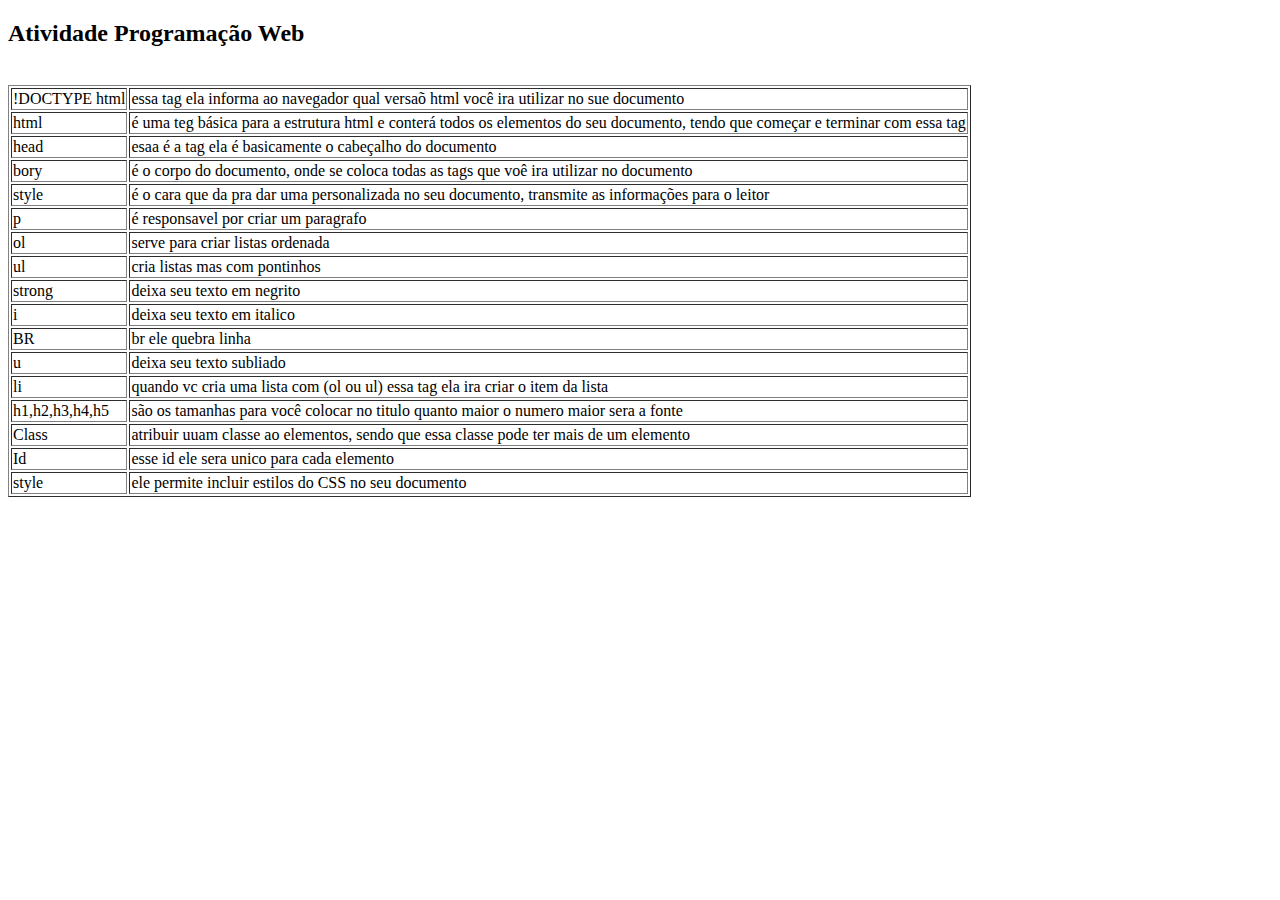
==== Aula12032020/index.html @ 35f4b2da "atividade" ====
<!DOCTYPE html>
<html>
    <head>
        <title>atividade</title>
    </head>
    <body> 
      <h2>Atividade Programação Web</h2>  
      <table border=""> 
         <tr>
            <td>!DOCTYPE html</td>
            <td>essa tag ela informa ao navegador qual versaõ html você ira utilizar no sue documento</td>
            </tr> 
            <tr>
              <td>html </td>
              <td>é uma teg básica para a estrutura html e conterá todos os elementos do seu documento, tendo que começar e terminar com essa tag</td>
          </tr>
          <tr>
              <td>head</td>
              <td>esaa é a tag ela é basicamente o cabeçalho do documento  </td>
          </tr>
            <tr>
              <td>bory</td>
              <td>é o corpo do documento, onde se coloca todas as tags que voê ira utilizar no documento </td>
          </tr>
          <tr>
              <td>style</td>
              <td>é o cara que da pra dar uma personalizada no seu documento, transmite as informações para o leitor</td>
          </tr>
          <tr>
              <td>p</td>
              <td>é responsavel por criar um paragrafo</td>
          </tr>
          <tr>
              <td>ol</td>
              <td>serve para criar listas ordenada </td>
          </tr>
          <tr>
              <td>ul</td>
              <td>cria listas mas com pontinhos</td>
             </tr>
             <tr>
               <td>strong</td>
               <td>deixa seu texto em negrito</td>
             </tr>
             <tr>
               <td>i</td>
               <td>deixa seu texto em italico</td>
             </tr>
             <tr>
               <td>BR</td>
               <td> br ele quebra linha</td>
             </tr>
             <tr>
               <td>u</td>
               <td>deixa seu texto subliado</td>
             </tr>
             <tr>
               <td>li</td>
               <td>quando vc cria uma lista com (ol ou ul) essa tag ela ira criar o item da lista</td>
             </tr>
             <td>h1,h2,h3,h4,h5</td>
             <td>são os tamanhas para você colocar no titulo quanto maior o numero maior sera a fonte</td>
             <tr>
               <td>Class</td>
               <td>atribuir uuam classe ao elementos, sendo que essa classe pode ter mais de um elemento</td>
             </tr>
             <tr>
               <td>Id</td>
               <td>esse id ele sera unico para cada elemento</td>
               <tr>
                 <td>style</td>
                 <td>ele permite incluir estilos do CSS no seu documento</td>
               </tr>
             </tr>

        <img>
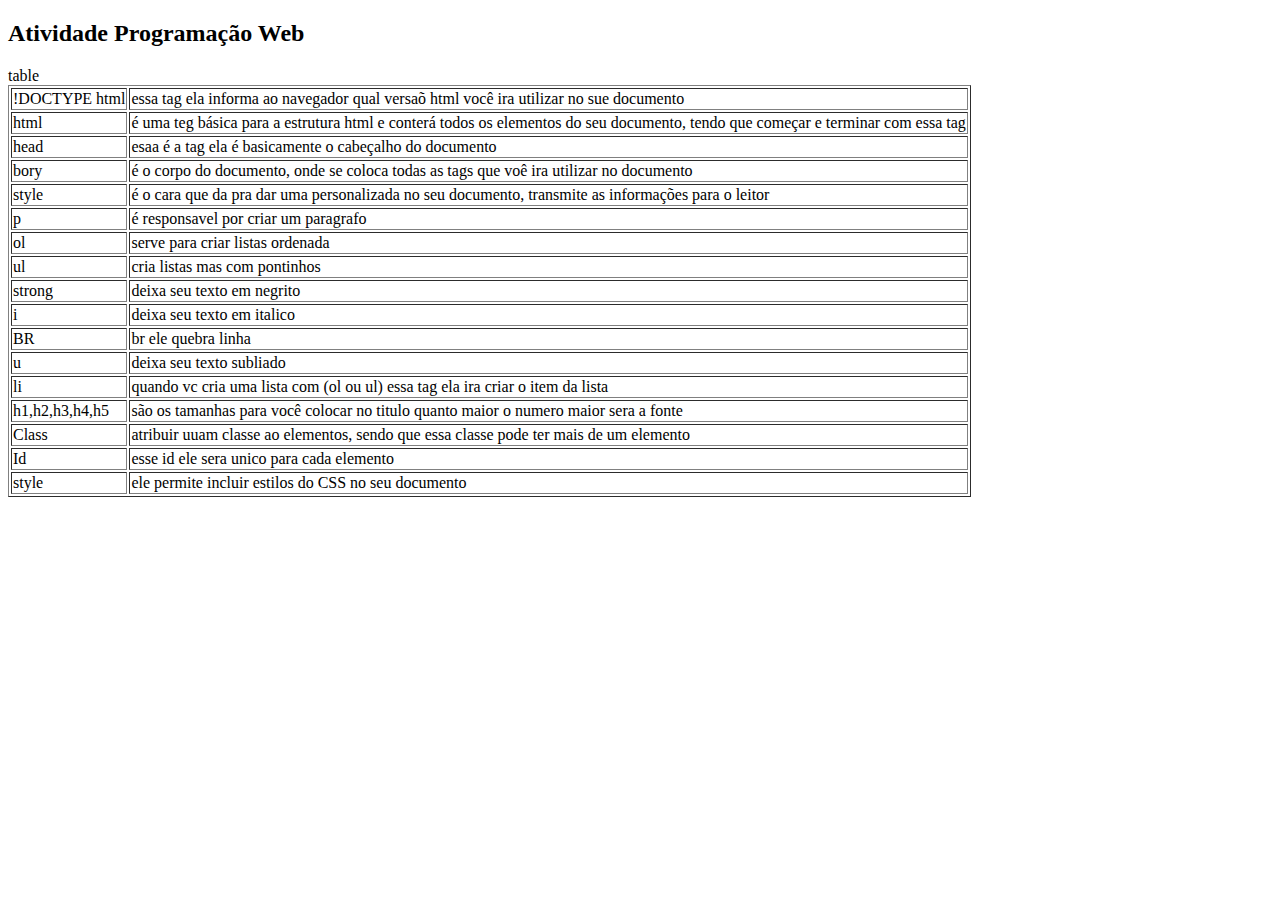
==== commit 42a6b270: "Update index.html" ====
--- a/Aula12032020/index.html
+++ b/Aula12032020/index.html
@@ -1,7 +1,7 @@
 <!DOCTYPE html>
 <html>
     <head>
-        <title>atividade</title>
+        <title>Atividade</title>
     </head>
     <body> 
       <h2>Atividade Programação Web</h2>  
@@ -9,8 +9,8 @@
          <tr>
             <td>!DOCTYPE html</td>
             <td>essa tag ela informa ao navegador qual versaõ html você ira utilizar no sue documento</td>
-            </tr> 
-            <tr>
+          </tr> 
+          <tr>
               <td>html </td>
               <td>é uma teg básica para a estrutura html e conterá todos os elementos do seu documento, tendo que começar e terminar com essa tag</td>
           </tr>
@@ -18,7 +18,7 @@
               <td>head</td>
               <td>esaa é a tag ela é basicamente o cabeçalho do documento  </td>
           </tr>
-            <tr>
+          <tr>
               <td>bory</td>
               <td>é o corpo do documento, onde se coloca todas as tags que voê ira utilizar no documento </td>
           </tr>
@@ -37,30 +37,32 @@
           <tr>
               <td>ul</td>
               <td>cria listas mas com pontinhos</td>
-             </tr>
-             <tr>
+          </tr>
+          <tr>
                <td>strong</td>
                <td>deixa seu texto em negrito</td>
-             </tr>
-             <tr>
+          </tr>
+          <tr>
                <td>i</td>
                <td>deixa seu texto em italico</td>
-             </tr>
-             <tr>
+         </tr>
+         <tr>
                <td>BR</td>
                <td> br ele quebra linha</td>
-             </tr>
-             <tr>
+          </tr>
+          <tr>
                <td>u</td>
                <td>deixa seu texto subliado</td>
-             </tr>
-             <tr>
+          </tr>
+          <tr>
                <td>li</td>
                <td>quando vc cria uma lista com (ol ou ul) essa tag ela ira criar o item da lista</td>
-             </tr>
+          </tr>
              <td>h1,h2,h3,h4,h5</td>
              <td>são os tamanhas para você colocar no titulo quanto maior o numero maior sera a fonte</td>
-             <tr>
+          <tr>
+
+        table 
                <td>Class</td>
                <td>atribuir uuam classe ao elementos, sendo que essa classe pode ter mais de um elemento</td>
              </tr>
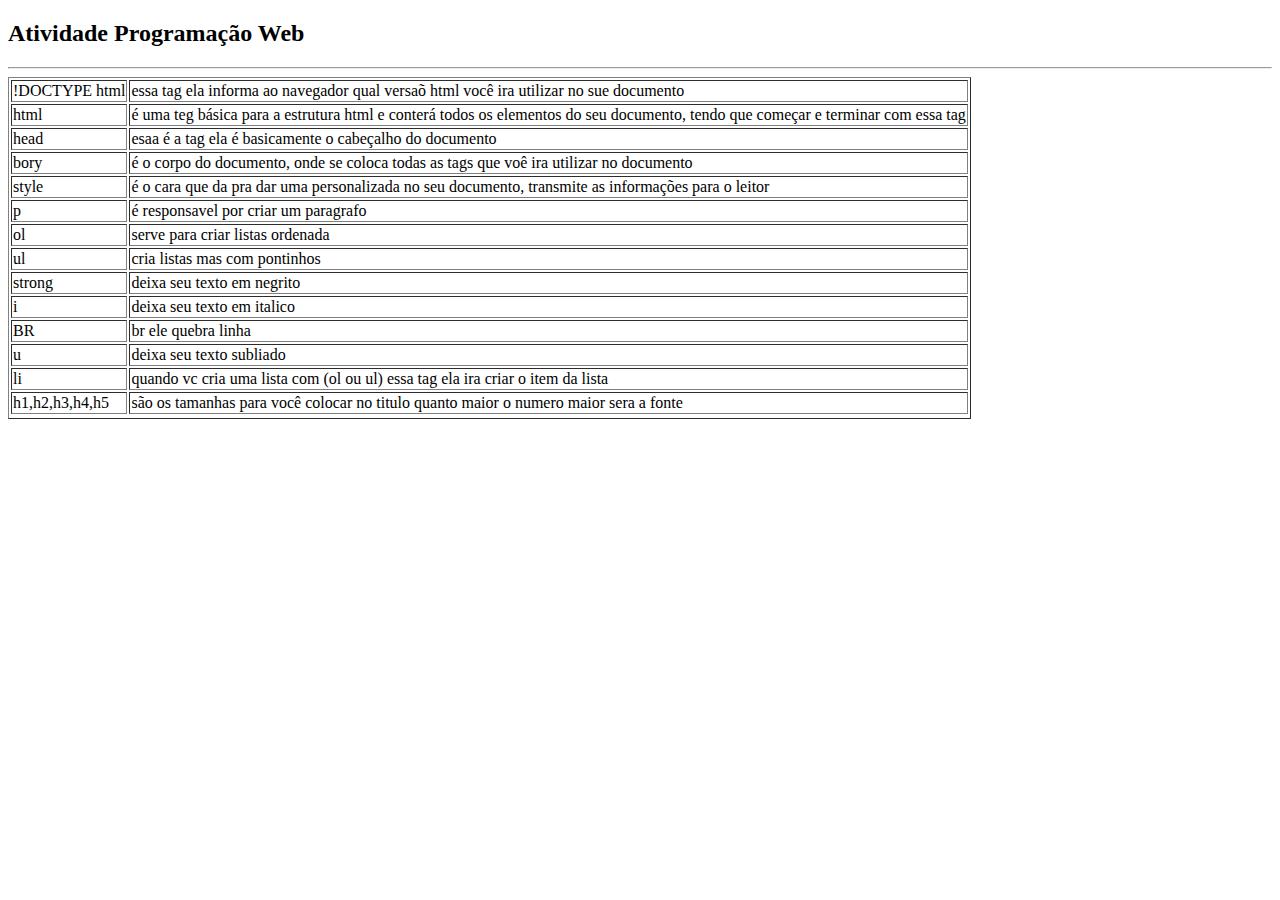
==== commit 4fc40592: "Update index.html" ====
--- a/Aula12032020/index.html
+++ b/Aula12032020/index.html
@@ -60,22 +60,15 @@
           </tr>
              <td>h1,h2,h3,h4,h5</td>
              <td>são os tamanhas para você colocar no titulo quanto maior o numero maior sera a fonte</td>
-          <tr>
+          <tr> 
+        <hr>      
+     </body>
 
-        table 
-               <td>Class</td>
-               <td>atribuir uuam classe ao elementos, sendo que essa classe pode ter mais de um elemento</td>
-             </tr>
-             <tr>
-               <td>Id</td>
-               <td>esse id ele sera unico para cada elemento</td>
-               <tr>
-                 <td>style</td>
-                 <td>ele permite incluir estilos do CSS no seu documento</td>
-               </tr>
-             </tr>
-
-        <img>
+        
+</html>
+      
+              
+            
     
         
               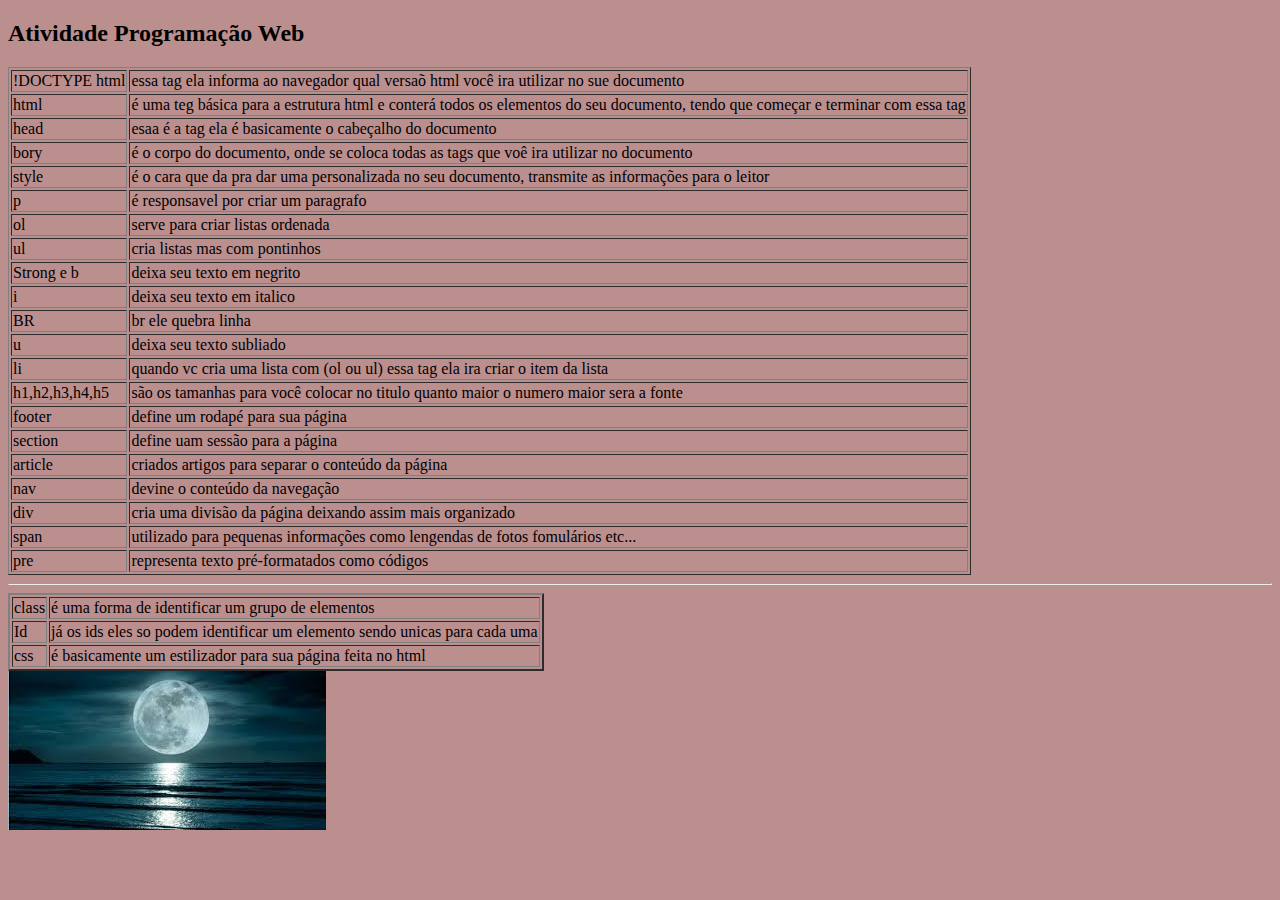
==== commit f095d739: "atividade" ====
--- a/Aula12032020/index.html
+++ b/Aula12032020/index.html
@@ -1,11 +1,16 @@
 <!DOCTYPE html>
 <html>
     <head>
-        <title>Atividade</title>
+          <title>Kauany Lima</title>
     </head>
+    <style>
+        body{
+            background-color:rosybrown
+        }
+    </style>
     <body> 
-      <h2>Atividade Programação Web</h2>  
-      <table border=""> 
+      <h2><strong>Atividade Programação Web</strong></h2>  
+      <table border="1"> 
          <tr>
             <td>!DOCTYPE html</td>
             <td>essa tag ela informa ao navegador qual versaõ html você ira utilizar no sue documento</td>
@@ -39,7 +44,7 @@
               <td>cria listas mas com pontinhos</td>
           </tr>
           <tr>
-               <td>strong</td>
+               <td>Strong e b </td>
                <td>deixa seu texto em negrito</td>
           </tr>
           <tr>
@@ -61,8 +66,58 @@
              <td>h1,h2,h3,h4,h5</td>
              <td>são os tamanhas para você colocar no titulo quanto maior o numero maior sera a fonte</td>
           <tr> 
-        <hr>      
-     </body>
+            <td>footer</td> 
+            <td>define um rodapé para sua página</td> 
+            </tr> 
+            <tr>
+                <td>section</td>
+                <td>define uam sessão para a página</td>
+            </tr> 
+            <tr>
+                <td>article</td>
+                <td>criados artigos para separar o conteúdo da página</td>
+            </tr> 
+            <tr>
+                <td> nav </td>
+                <td>devine o conteúdo  da navegação</td>
+            </tr>
+            <tr>
+                <td>div </td>
+                <td>cria uma divisão da página deixando assim mais organizado </td>
+            </tr>
+            <tr>
+                <td>span</td>
+                <td>utilizado para pequenas informações como lengendas de fotos fomulários etc...</td>
+            </tr>
+            <tr>
+                <td>pre</td>
+                <td>representa texto pré-formatados como códigos</td>
+            </tr>
+      </table>
+    <hr>
+       
+      <table border="2">
+           <tr>
+               <td>class</td>
+               <td>é uma forma de identificar um grupo de elementos</td>
+           </tr>
+           <tr>
+               <td>Id</td>
+               <td>já os ids eles so podem identificar um elemento sendo unicas para cada uma</td>
+           </tr>
+           <tr>
+               <td>css</td>
+               <td>é basicamente um estilizador para sua página feita no html </td>
+           </tr>
+       </table>
+
+           
+       
+       
+       
+       <img src="[data-uri]">
+      
+        </body>
 
         
 </html>
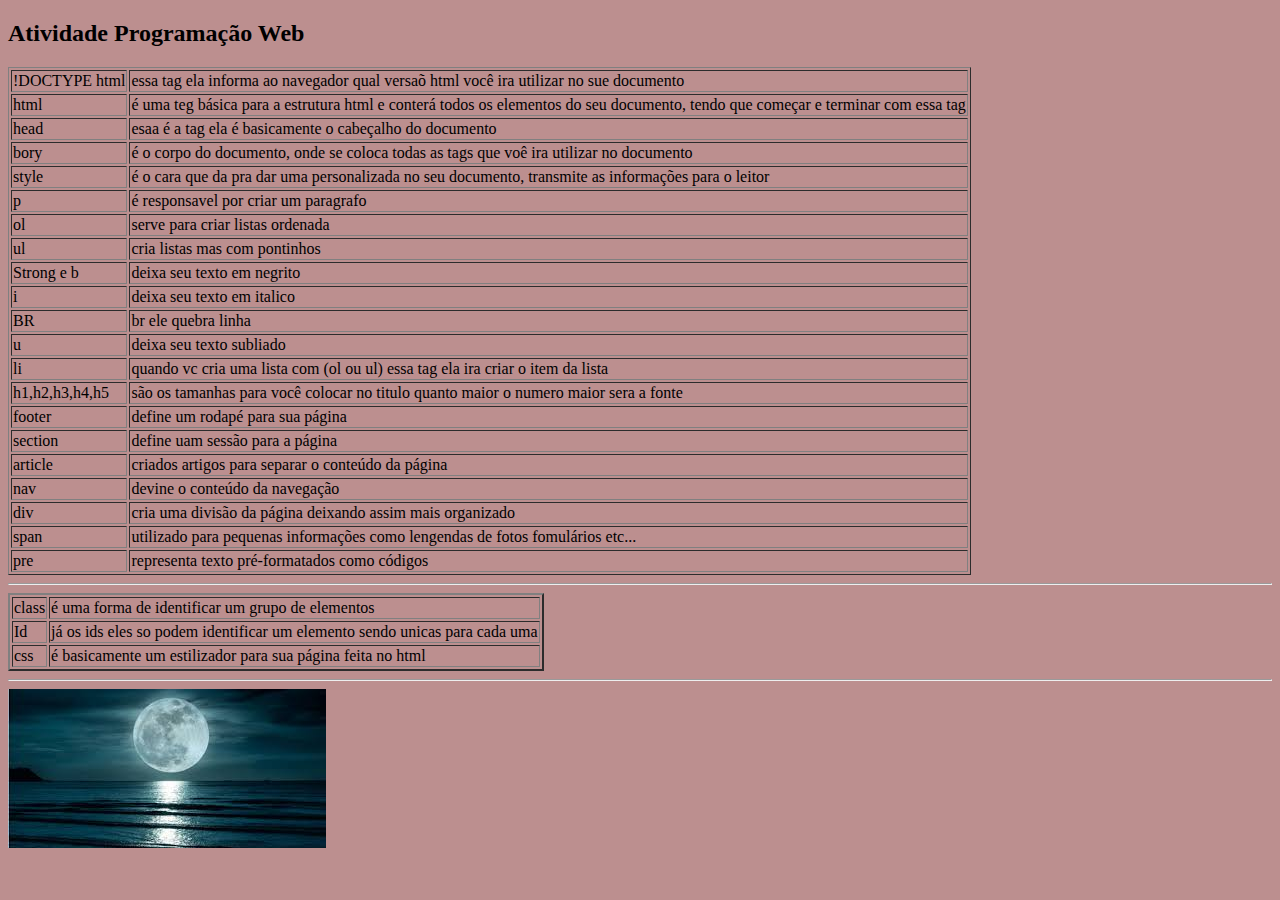
==== commit 2b3393eb: "aula 12032020" ====
--- a/Aula12032020/index.html
+++ b/Aula12032020/index.html
@@ -110,8 +110,8 @@
                <td>é basicamente um estilizador para sua página feita no html </td>
            </tr>
        </table>
-
-           
+    <hr>
+          
        
        
        
